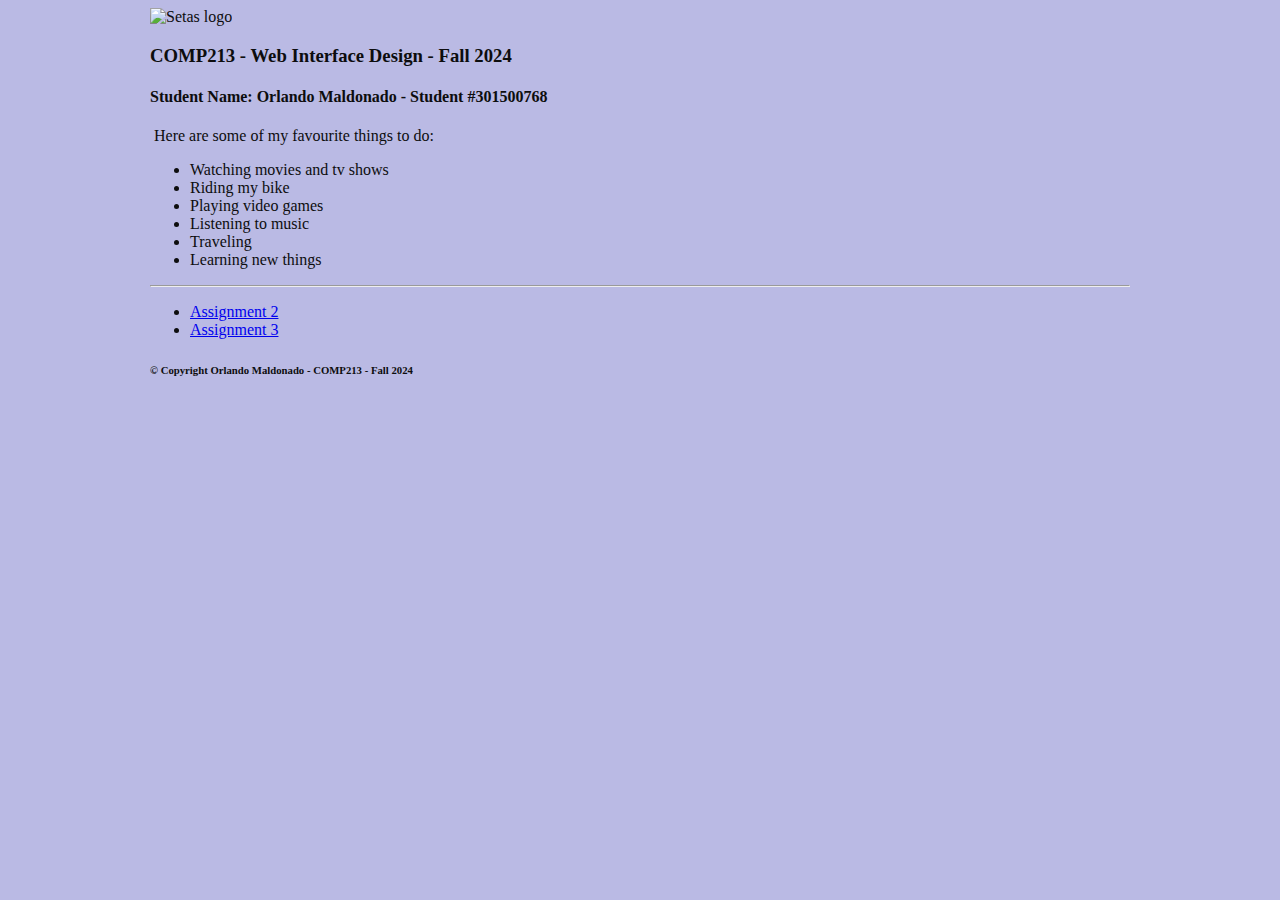
==== index.html @ 50e2186f "Add files via upload" ====
<!doctype html>
<html lang="en">
<!-- Created by: Orlando Maldonado - Created on: 10/01/2024 -->
<head>
<title>Orlando Maldonado - COMP213 Home Page</title>
<meta charset="utf-8">
</head>
<body style="font-family:Tahoma (sans-serif); color:rgb(13, 13, 14); background-color:rgb(186, 186, 228);">
<div style="width:980px; margin-left:auto; margin-right:auto;">
<header>
<img src="logo.gif" alt="Setas logo">
<h3>COMP213 - Web Interface Design - <span lang="en-ca">Fall</span> 20<span lang="en-ca">24</span></h3>
<h4>Student Name: Orlando Maldonado - Student #301500768</h4>
</header>
	<main>
&nbsp;Here are some of my favourite things to do:
<ul style="list-style-image:url(animated-bullet-10.gif)">
<li>Watching movies and tv shows</li>
<li>Riding my bike</li>
<li>Playing video games</li>
<li>Listening to music</li>
<li>Traveling</li>
<li>Learning new things</li>
</ul>

<hr>

<ul>	
	<li><a href="assignment2.html" target="_blank">Assignment 2</a></li>
	<li><a href="Assignment3.html" target="_blank">Assignment 3</a></li>
</ul>

	</main>
	<footer>
<h6>&copy;&nbsp;Copyright Orlando Maldonado - COMP213 - <span lang="en-ca">Fall</span> 20<span lang="en-ca">24</span></h6>
</footer>
</div>
</body>
</html>
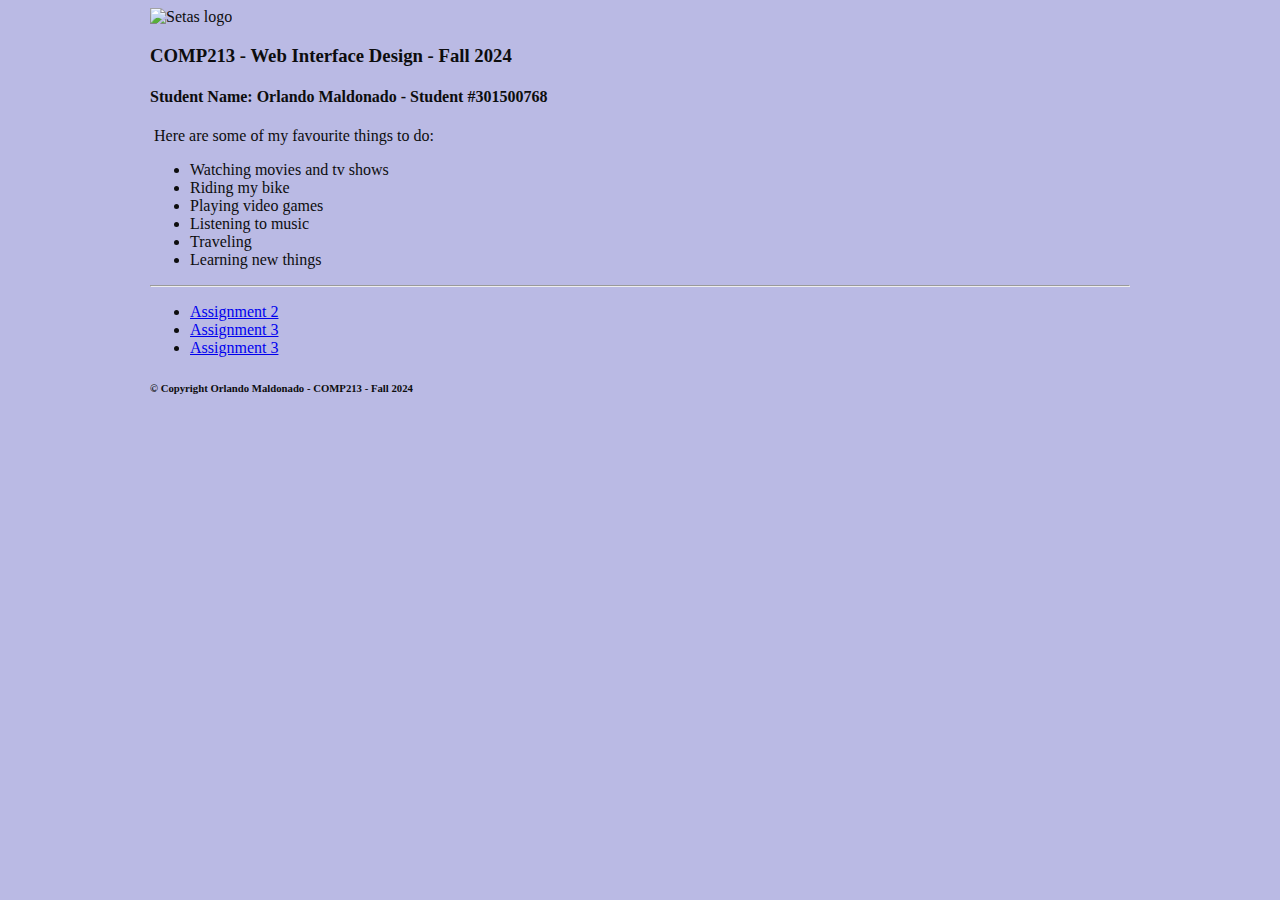
==== commit cf888570: "Update index.html" ====
--- a/index.html
+++ b/index.html
@@ -28,6 +28,7 @@
 <ul>	
 	<li><a href="assignment2.html" target="_blank">Assignment 2</a></li>
 	<li><a href="Assignment3.html" target="_blank">Assignment 3</a></li>
+	<li><a href="Assignment4.html" target="_blank">Assignment 3</a></li>
 </ul>
 
 	</main>
@@ -36,4 +37,4 @@
 </footer>
 </div>
 </body>
-</html>+</html>
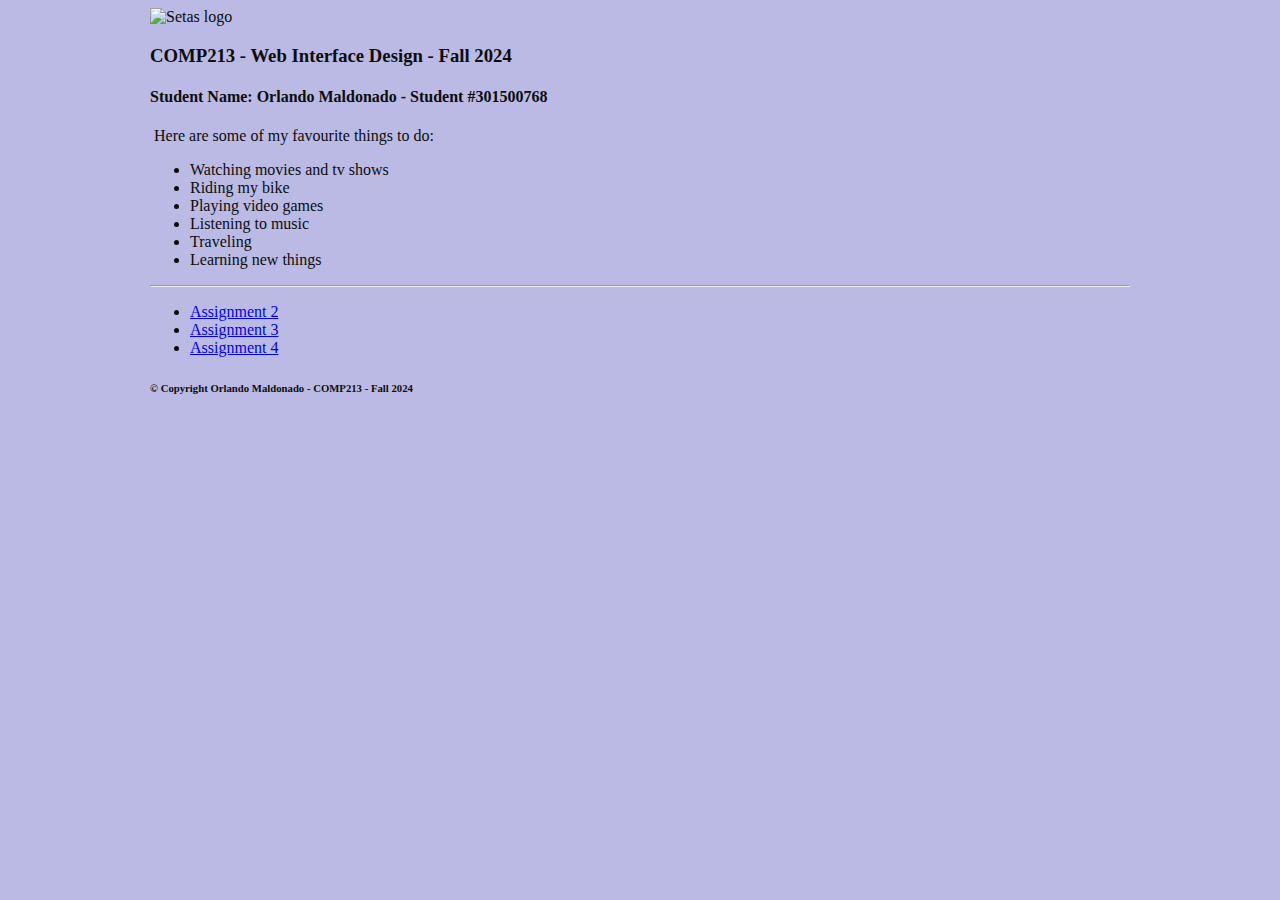
==== commit 62d707ee: "Update index.html" ====
--- a/index.html
+++ b/index.html
@@ -28,7 +28,7 @@
 <ul>	
 	<li><a href="assignment2.html" target="_blank">Assignment 2</a></li>
 	<li><a href="Assignment3.html" target="_blank">Assignment 3</a></li>
-	<li><a href="Assignment4.html" target="_blank">Assignment 3</a></li>
+	<li><a href="Assignment4.html" target="_blank">Assignment 4</a></li>
 </ul>
 
 	</main>
